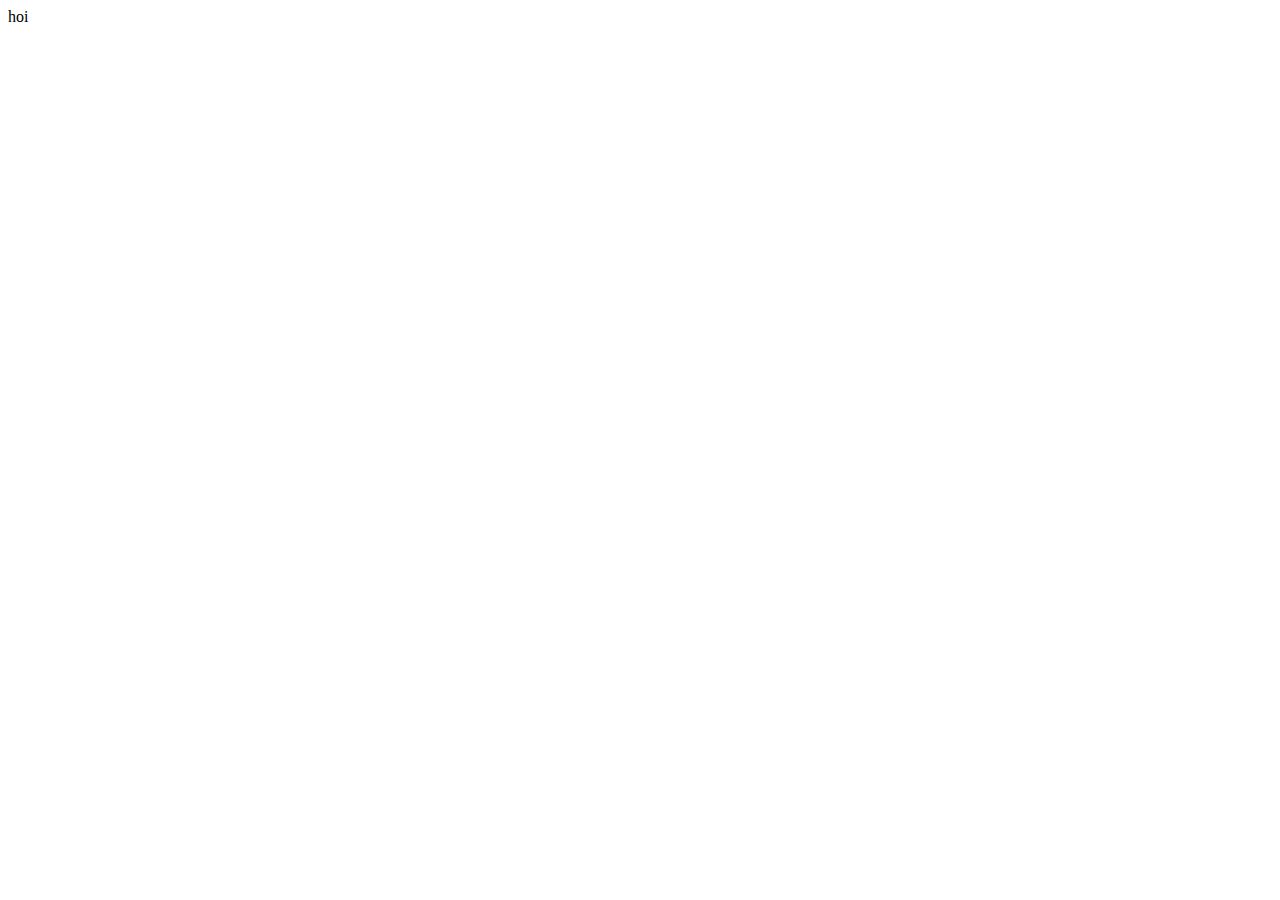
==== index.html @ c31d595f "test" ====
<!DOCTYPE html>
<html lang="en">
<head>
    <meta charset="UTF-8">
    <meta http-equiv="X-UA-Compatible" content="IE=edge">
    <meta name="viewport" content="width=device-width, initial-scale=1.0">
    <title>Document</title>
</head>
<body>
    hoi

</body>
</html>
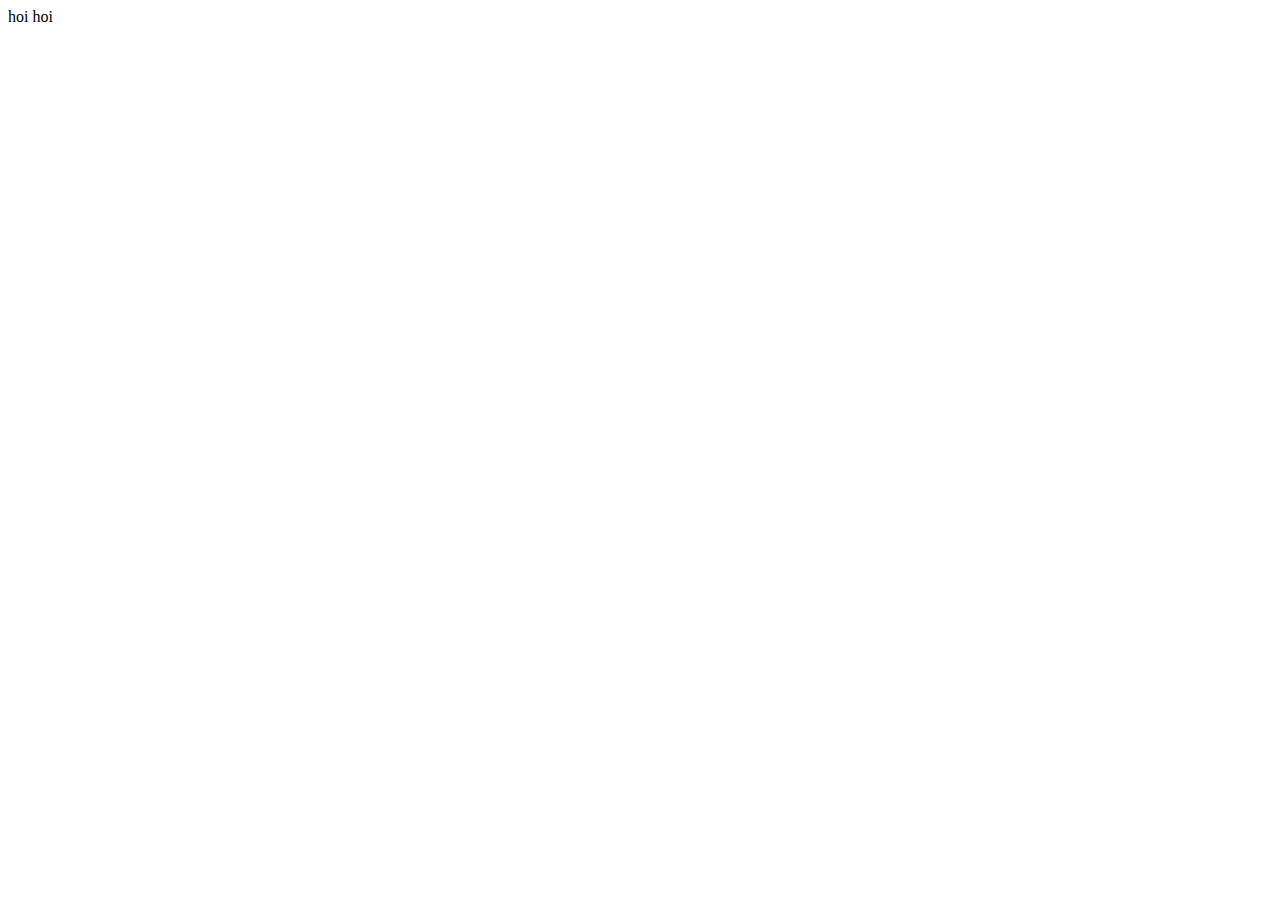
==== commit 82937539: "test" ====
--- a/index.html
+++ b/index.html
@@ -8,6 +8,6 @@
 </head>
 <body>
     hoi
-
+hoi
 </body>
 </html>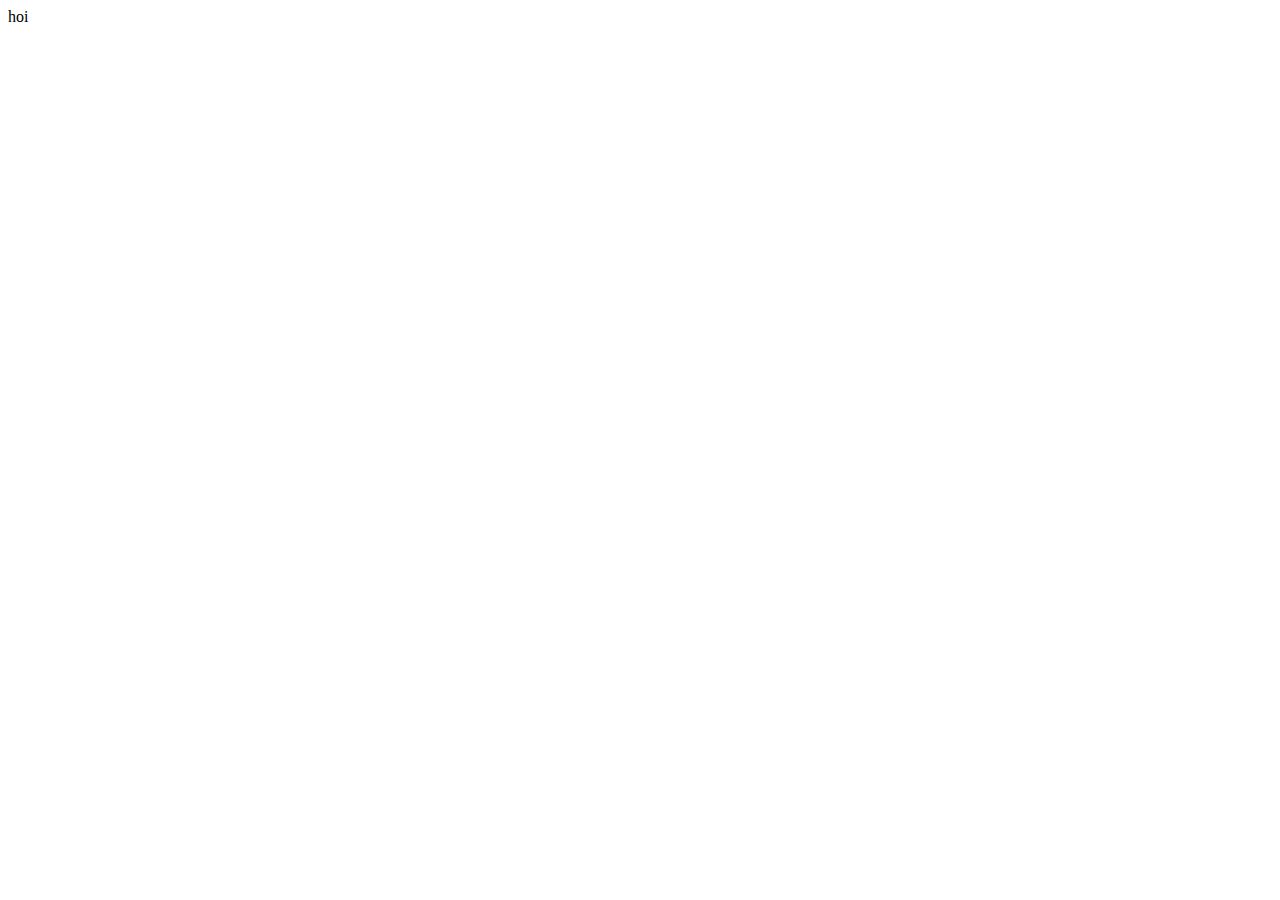
==== commit 35218132: "hallo test" ====
--- a/index.html
+++ b/index.html
@@ -8,6 +8,5 @@
 </head>
 <body>
     hoi
-hoi
 </body>
 </html>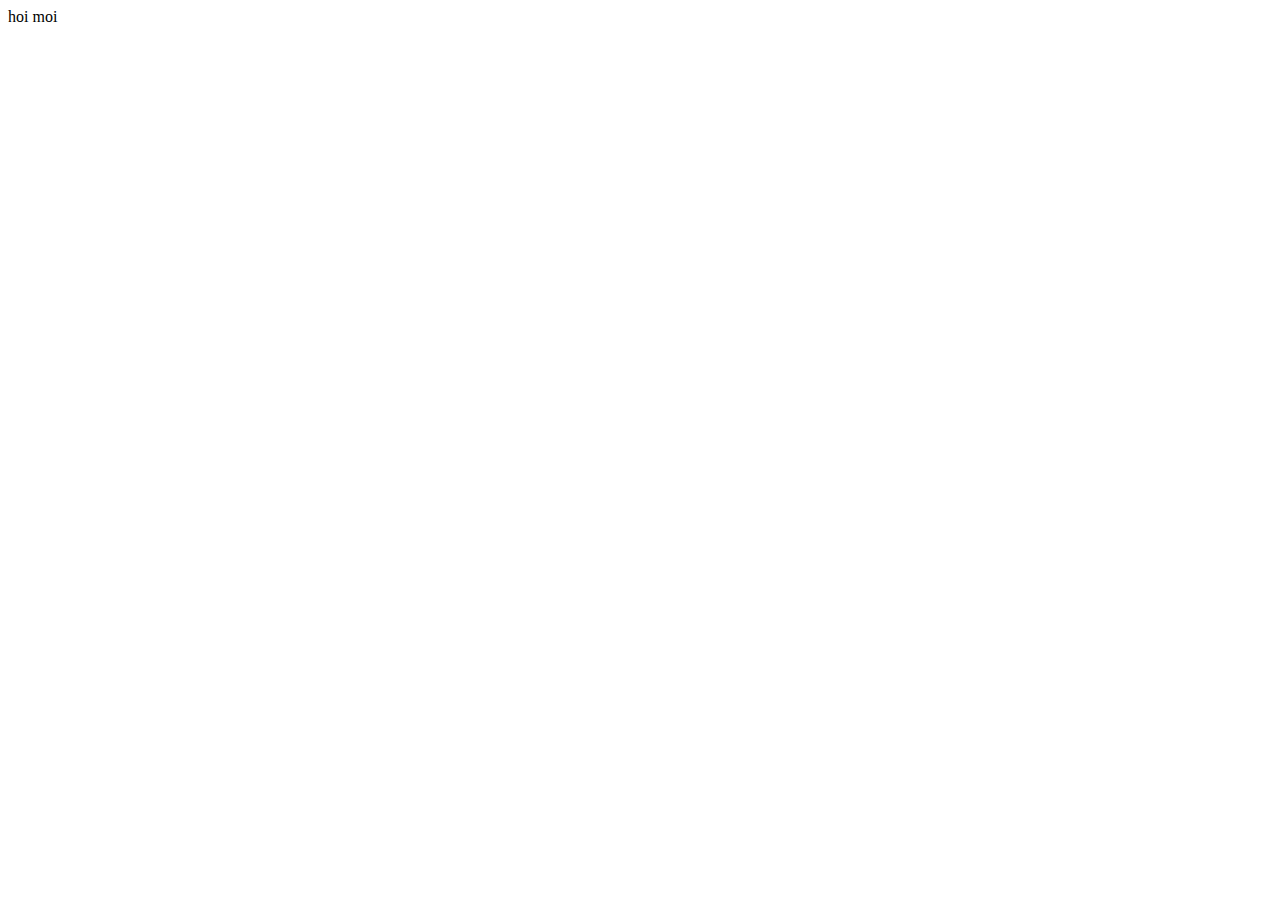
==== commit 60f57b24: "test 3" ====
--- a/index.html
+++ b/index.html
@@ -8,5 +8,6 @@
 </head>
 <body>
     hoi
+    moi
 </body>
 </html>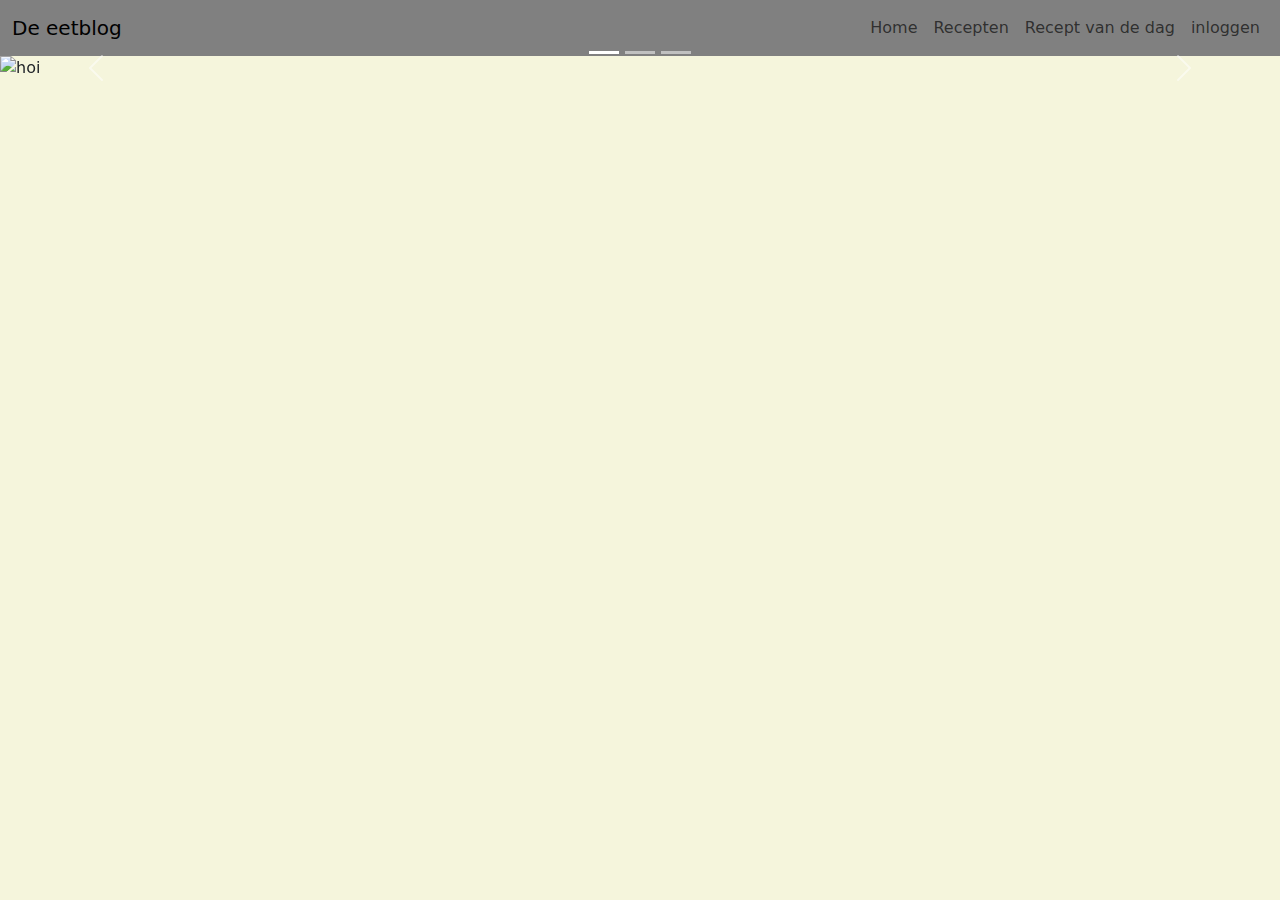
==== commit b03d43ed: "hoofdpaginas inc dropdown, form compleet/carousel" ====
--- a/index.html
+++ b/index.html
@@ -1,13 +1,51 @@
 <!DOCTYPE html>
 <html lang="en">
 <head>
-    <meta charset="UTF-8">
-    <meta http-equiv="X-UA-Compatible" content="IE=edge">
-    <meta name="viewport" content="width=device-width, initial-scale=1.0">
-    <title>Document</title>
+<meta charset="utf-8">
+<meta name="viewport" content="width=device-width, initial-scale=1">
+<title>Home</title>
+<link href="https://cdn.jsdelivr.net/npm/bootstrap@5.0.2/dist/css/bootstrap.min.css" rel="stylesheet">
+<script src="https://cdn.jsdelivr.net/npm/bootstrap@5.0.2/dist/js/bootstrap.bundle.min.js"></script>
+<script src="https://ajax.googleapis.com/ajax/libs/jquery/3.6.1/jquery.min.js"></script>
+<script src="scripts/navbarloader.js"></script>
+<link rel="stylesheet" href="css/stylesheetnav.css">
+<link rel="stylesheet" href="css/stylesheetindex.css">
 </head>
 <body>
-    hoi
-    moi
+    <div class="navbarcontent"></div>
+
+
+
+<!-- Carousel -->
+<div id="demo" class="carousel slide" data-bs-ride="carousel">
+
+  <!-- Indicators/dots -->
+  <div class="carousel-indicators">
+    <button type="button" data-bs-target="#demo" data-bs-slide-to="0" class="active"></button>
+    <button type="button" data-bs-target="#demo" data-bs-slide-to="1"></button>
+    <button type="button" data-bs-target="#demo" data-bs-slide-to="2"></button>
+  </div>
+
+  <!-- The slideshow/carousel -->
+  <div class="carousel-inner">
+    <div class="carousel-item active">
+      <img img="https://cdn.discordapp.com/attachments/1024273564247007423/1071000477245902858/706e7b5c-404e-388c-9efc-7c50283ff3f5.jpg" alt="hoi" class="d-block w-100">
+    </div>
+    <div class="carousel-item">
+      <img src="https://cdn.discordapp.com/attachments/1024273564247007423/1071000480802680842/3.-friet-waterfiets.jpg" alt="Chicago" class="d-block w-100">
+    </div>
+    <div class="carousel-item">
+      <img src="https://cdn.discordapp.com/attachments/1024273564247007423/1071000517423145000/Kapsalon_dutch_meal.jpg" alt="New York" class="d-block w-100">
+    </div>
+  </div>
+
+  <!-- Left and right controls/icons -->
+  <button class="carousel-control-prev" type="button" data-bs-target="#demo" data-bs-slide="prev">
+    <span class="carousel-control-prev-icon"></span>
+  </button>
+  <button class="carousel-control-next" type="button" data-bs-target="#demo" data-bs-slide="next">
+    <span class="carousel-control-next-icon"></span>
+  </button>
+</div>
 </body>
 </html>--- a/css/stylesheetnav.css
+++ b/css/stylesheetnav.css
@@ -0,0 +1,8 @@
+body{
+    background-color: beige;
+}
+
+nav {
+  background-color: gray !important;
+}
+
--- a/css/stylesheetindex.css
+++ b/css/stylesheetindex.css
@@ -0,0 +1,13 @@
+
+h1{
+    font-size: 500%;  
+    font-family: 'Lucida Sans', 'Lucida Sans Regular', 'Lucida Grande', 'Lucida Sans Unicode', Geneva, Verdana, sans-serif;
+    height: 200px;
+    position: relative;
+    margin: 0;
+    position: absolute;
+    top: 50%;
+    left: 50%;
+    transform: translate(-50%, -50%);
+    color: white;
+  }